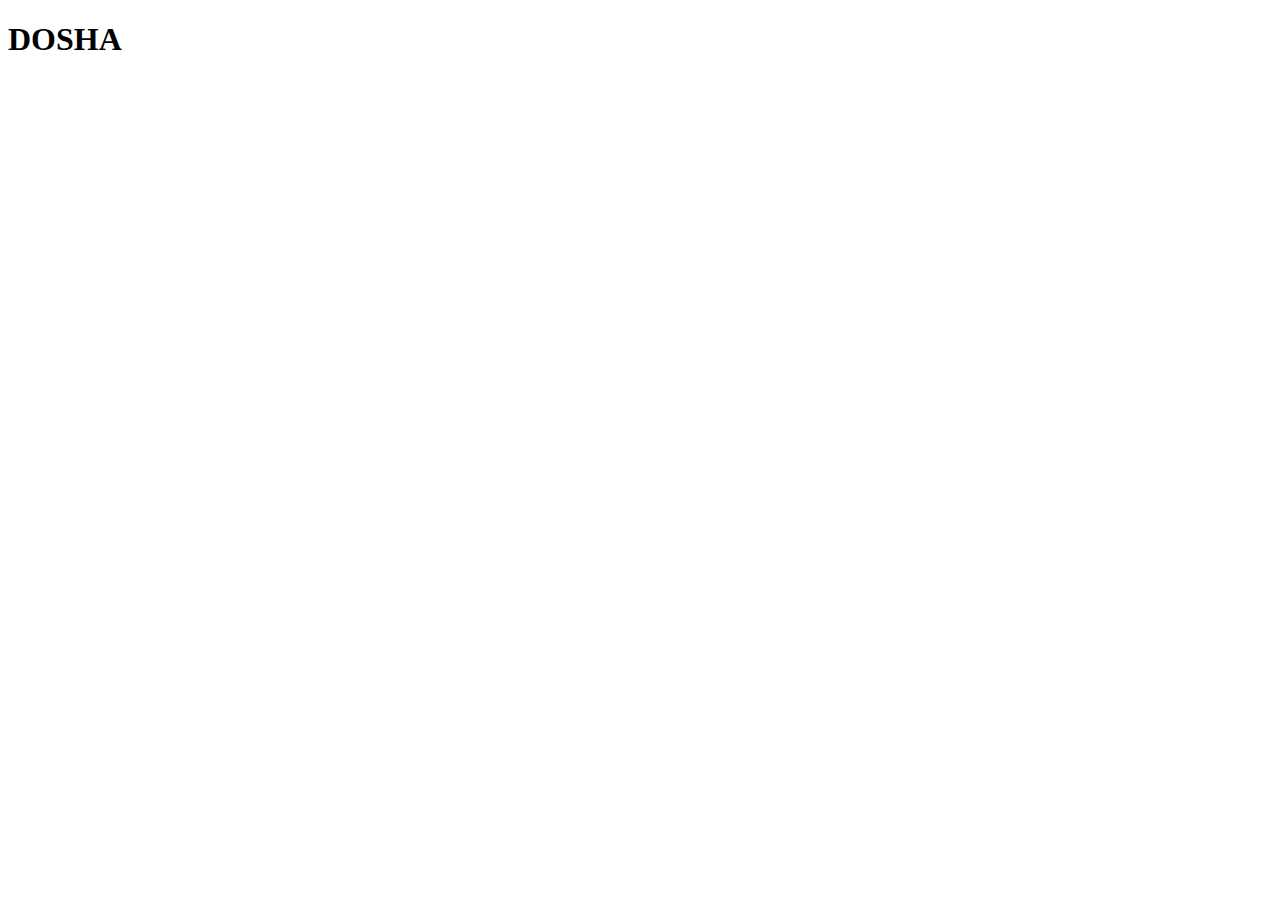
==== recipes/dosha.html @ 98cd3ffe "FILE EDITED" ====
<!DOCTYPE html>
<html lang="en">
<head>
    <meta charset="UTF-8">
    <meta http-equiv="X-UA-Compatible" content="IE=edge">
    <meta name="viewport" content="width=<device-width>, initial-scale=1.0">
    <title>Document</title>
</head>
<body>
    <h1>DOSHA</h1>
</body>
</html>
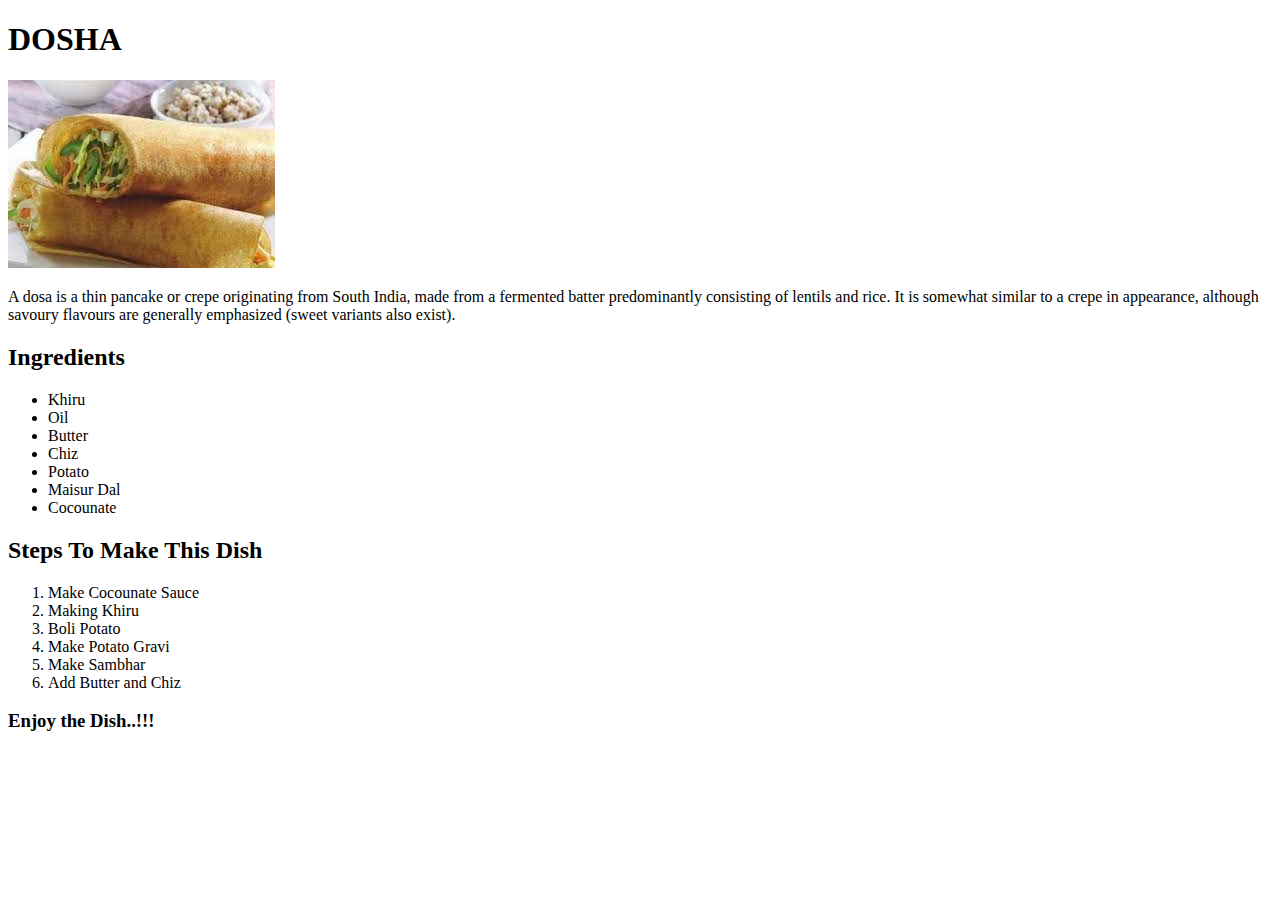
==== commit ade26fc5: "Added oddin recipe" ====
--- a/recipes/dosha.html
+++ b/recipes/dosha.html
@@ -8,5 +8,32 @@
 </head>
 <body>
     <h1>DOSHA</h1>
+    <img src="./img/dosha.jpg">
+    <p>A dosa is a thin pancake or 
+        crepe originating from South India, 
+        made from a fermented batter predominantly consisting 
+        of lentils and rice. It is somewhat similar to a crepe in appearance, 
+        although savoury flavours are generally emphasized (sweet variants also exist).
+    </p>
+    <h2>Ingredients</h2>
+    <ul>
+        <li>Khiru</li>
+        <li>Oil</li>
+        <li>Butter</li>
+        <li>Chiz</li>
+        <li>Potato</li>
+        <li>Maisur Dal</li>
+        <li>Cocounate</li>
+    </ul>
+    <h2>Steps To Make This Dish</h2>
+    <ol>
+        <li>Make Cocounate Sauce</li>
+        <li>Making Khiru</li>
+        <li>Boli Potato</li>
+        <li>Make Potato Gravi</li>
+        <li>Make Sambhar</li>
+        <li>Add Butter and Chiz</li>
+    </ol>
+    <h3>Enjoy the Dish..!!!</h3>
 </body>
 </html>